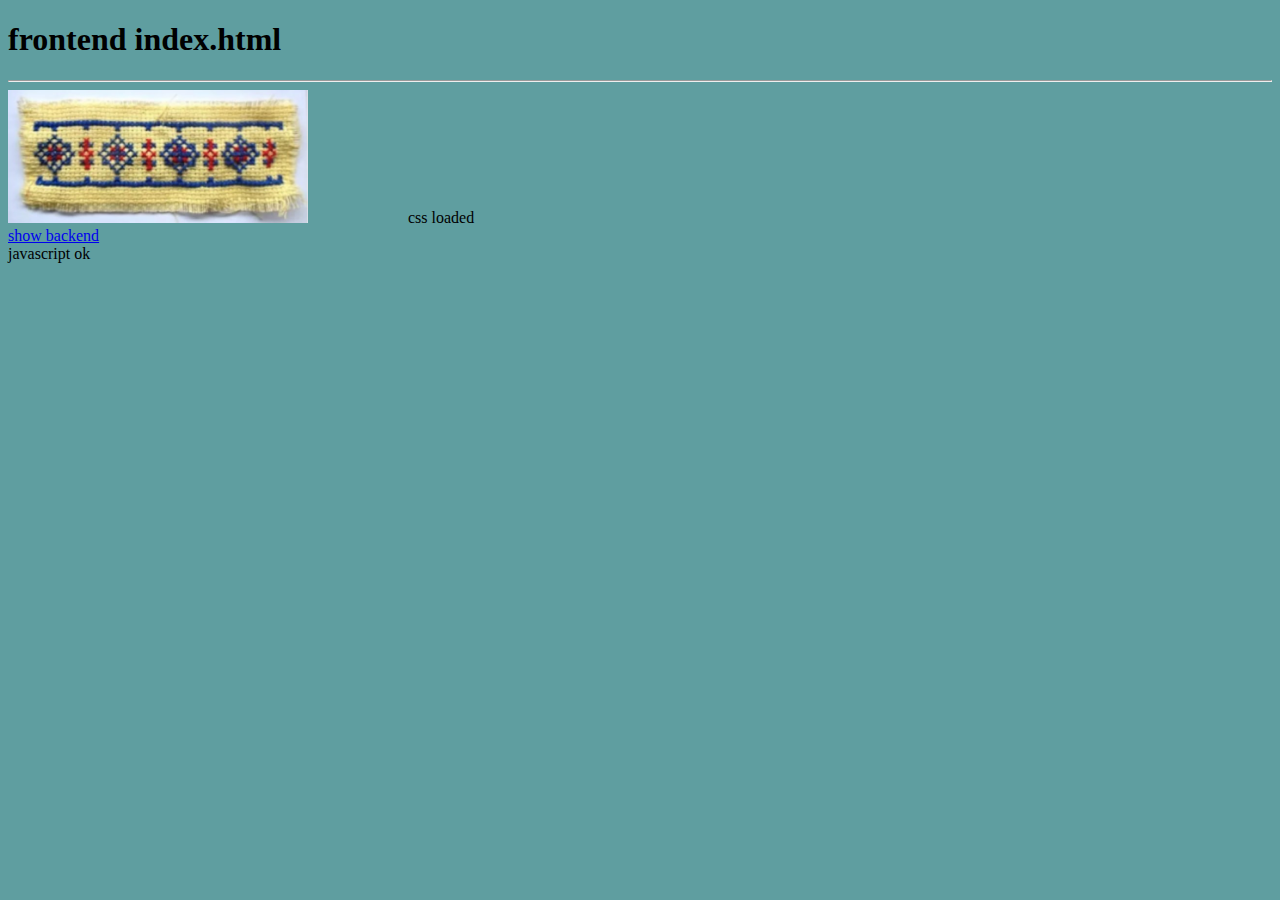
==== TestWebApi/wwwroot/index1.html @ 258e2d95 "first commit" ====
<!DOCTYPE html>
<html lang="ru">
<head>
    <meta charset="UTF-8">
    <meta name="viewport" content="width=device-width, initial-scale=1.0">
    <title>Document</title>

    <link href="./css/index1.css" rel="stylesheet">
    <script src="./js/common.js" defer></script>
</head>
<body>
    <h1>frontend index.html</h1>
    <hr>
    <div class="imgBlock"><img src="./img/frontend.png" alt="" width="300"></div>
    <a href="./index2.html">show backend</a>
    <div class="msg">

    </div>
</body>
</html>
---- TestWebApi/wwwroot/css/index1.css ----
body{
    background-color: cadetblue;
}
.imgBlock::after{
    content: 'css loaded';
    margin-left: 100px;
}
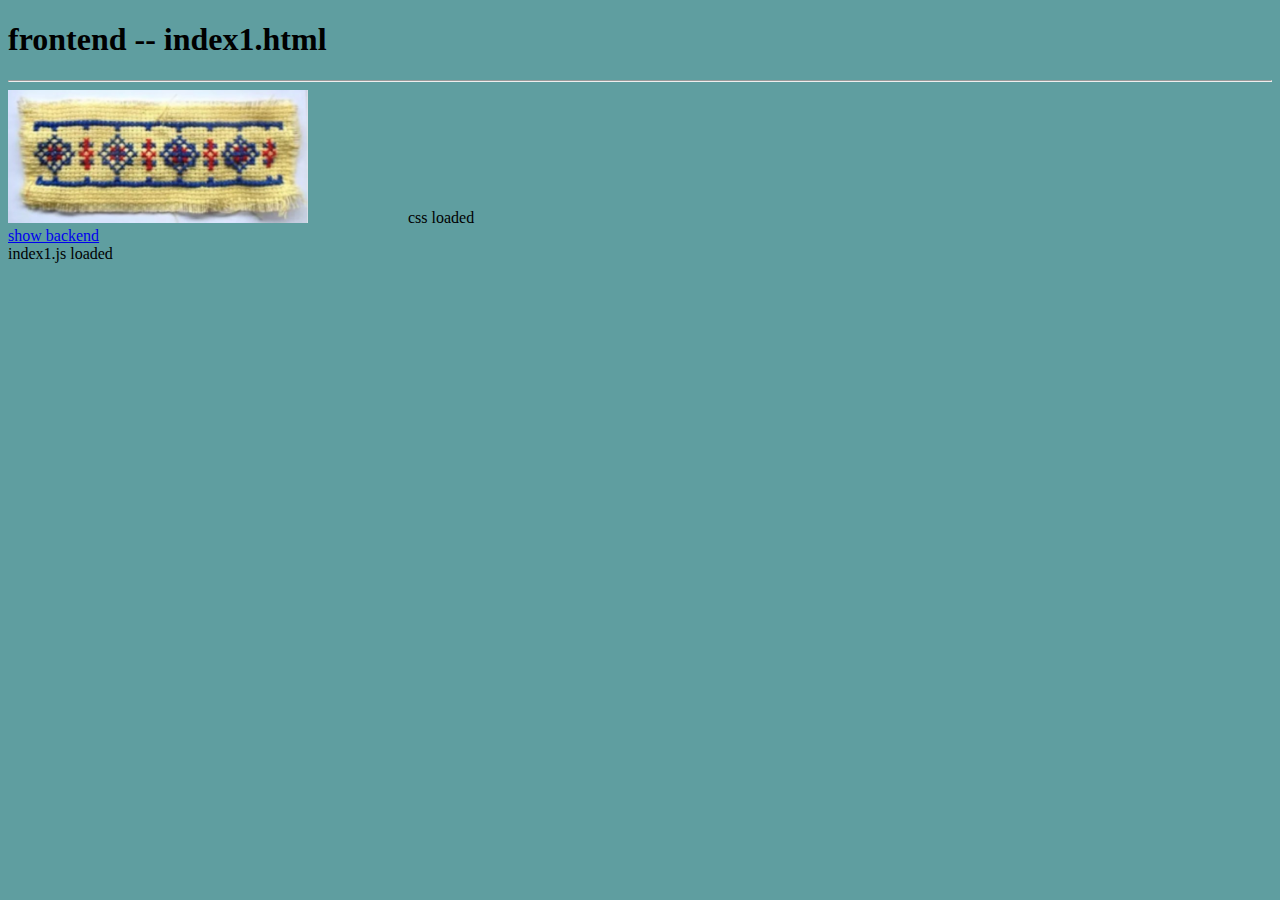
==== commit 7e613fa9: "0013 продолжение 0012 - реализация задачи - Razor pages + dotnet core webApi" ====
--- a/TestWebApi/wwwroot/index1.html
+++ b/TestWebApi/wwwroot/index1.html
@@ -1,15 +1,17 @@
 <!DOCTYPE html>
 <html lang="ru">
+
 <head>
     <meta charset="UTF-8">
     <meta name="viewport" content="width=device-width, initial-scale=1.0">
     <title>Document</title>
 
     <link href="./css/index1.css" rel="stylesheet">
-    <script src="./js/common.js" defer></script>
+    <script src="./js/index1.js" defer></script>
 </head>
+
 <body>
-    <h1>frontend index.html</h1>
+    <h1>frontend -- index1.html</h1>
     <hr>
     <div class="imgBlock"><img src="./img/frontend.png" alt="" width="300"></div>
     <a href="./index2.html">show backend</a>
@@ -17,4 +19,5 @@
 
     </div>
 </body>
+
 </html>